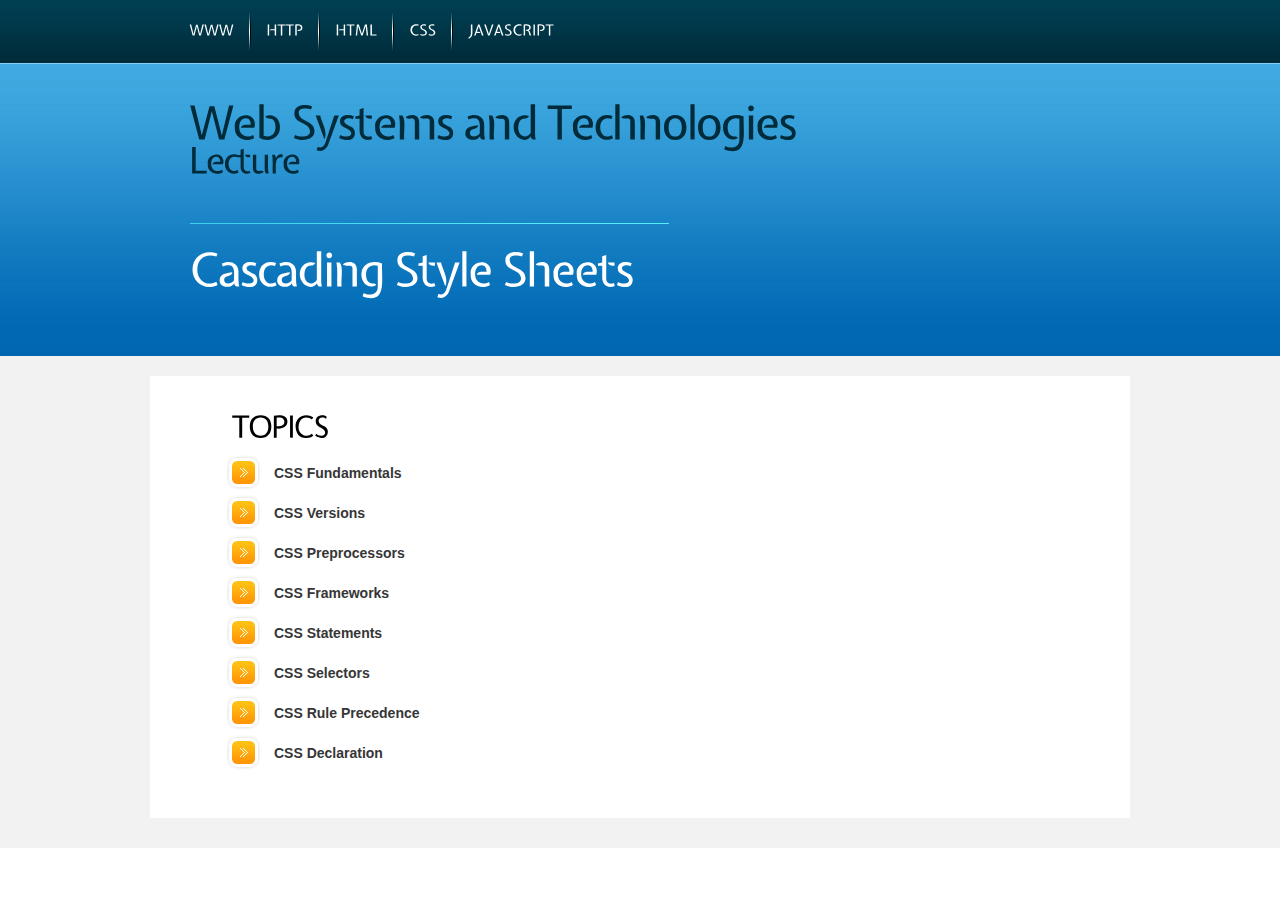
==== webtek/css.html @ 569a6a9a "accordion design" ====
<!DOCTYPE html>
<html lang="en">
<head>
    <title>WebTek</title>
    <meta charset="utf-8">
    <link rel="stylesheet" href="css/reset.css" type="text/css" media="all">
    <link rel="stylesheet" href="css/layout.css" type="text/css" media="all">
    <link rel="stylesheet" href="css/style.css" type="text/css" media="all">
    <link rel="stylesheet" href="css/accordion.css" type="text/css" media="all">
    <script type="text/javascript" src="js/jquery-1.5.2.js" ></script>
    <script type="text/javascript" src="js/cufon-yui.js"></script>
    <script type="text/javascript" src="js/cufon-replace.js"></script>
    <script type="text/javascript" src="js/Molengo_400.font.js"></script>
    <script type="text/javascript" src="js/Expletus_Sans_400.font.js"></script>
    <script src="https://ajax.googleapis.com/ajax/libs/jquery/3.1.1/jquery.min.js"></script> 
    <script type="text/javascript" href="js/accordion.js"></script>
    <!--[if lt IE 9]>
    <script type="text/javascript" src="js/html5.js"></script>
    <style type="text/css">.bg, .box2{behavior:url("js/PIE.htc");}</style>
<![endif]-->
</head>
<body id="page5">
  <div class="main">
    <!-- header -->
    <header>
      <div class="wrapper">
        <nav>
          <ul id="menu">
             <li><a href="index.html">WWW</a></li>
            <li><a href="http.html">HTTP</a></li>
            <li><a href="html.html">HTML</a></li>
            <li><a href="css.html">CSS</a></li>
            <li class="end"><a href="javascript.html">JavaScript</a></li>
          </ul>
        </nav>
      </div>

        <div id="slogan"> Web Systems and Technologies<span>Lecture</span> </div>
        <div id="slogan">
            <div id="title">
                Cascading Style Sheets
            </div>
        </div>
    </header>
  </div>
    <div class="body2">
        <div class="main">
            <section id="content">
                <div class="box1">
                  <div class="wrapper">
                    <article class="col1">
                    <div id="topic1">
                            <h2> What is CSS? </h2>
                              <p> Language used to specify presentation aspects (i.e., layout and formatting) of structurally marked up documents </p>
                              <p> Developed by Hakon Wium Lie (CHSS) and Bert Bos (SSP). </p>
                              <p> Governed by W3C </p>                        
                     
                      </div>
                      <div id="topic2">
                          <h2>CSS Versions</h2>
                          <ul>
                            <li>CSS 1 - December 17, 1996</li>
                            <li>CSS 2</li>
                            <li>CSS 2.1 - June 7, 2011</li>
                            <li>CSS 3</li>
                          </ul>
                      </div>
 
                      <div id="topic3">
                        <h2>CSS Preprocessors</h2>
                        <p>An extended CSS syntax that compiles into regular CSS.</p>
                        <ul>
                          <li>Sass (Syntactically Awesome Style Sheets)</li>
                          <li>Less</li>
                        </ul>
                      </div>
 
                       <div id="topic4">
                        <h2>CSS Frameworks</h2>
                        <p>Allows easier web design.</p>
                        <ul>
                          <li>Boostrap</li>
                          <li>960 Grid System</li>
                          <li>Materialize</li>
                          <li>Foundation</li>
                        </ul>
                      </div>
 
                       <div id="topic5">
                        <h2>CSS Statements</h2>
                        <h3>At Rules</h3>
                        <ul>
                          <li>@charset - character set</li>
                          <li>@document -  target a specific document for CSS</li>
                          <li>@font-face - web fonts</li>
                          <li>@keyframes - animations</li>
                          <li>@import - include other styles</li>
                          <li>@media - media queries</li>
                          <li>@namespace - targeting SVG</li>
                          <li>@page - printed page</li>
                          <li>@supports - set of nested statements</li>
                        </ul>
                      </div>
 
                       <div id="topic6">
                        <h2>CSS Selectors</h2>
                        <button class="accordion"><h3>Selectors</h3></button>
                        <div class="panel">
                        <p>Patterns used to target elements</p>
                        </div>
                        <button class="accordion"><h3>Selector Syntax</h3></button>
                        <div class="panel">
                          <p>Chain of one or more sequences of simple selectors separated by
                          combinators, with one pseudo-element possibly appended to the
                          last sequence</p>
                        </div>
                        <button class="accordion"><h3>Sequence of Simple Selectors</h3></button>
                        <div class="panel">
                        <ul>
                          <li>Chain of simple selectors not separated by combinators</li>
                          <li>Always starts with a type selector or a universal selector</li>
                          <li>Cannot contain other type selectors or universal selectors</li>
                        </ul>
                        </div>
                        <button class="accordion"><h3>Group of Selectors</h3></button>
                        <div class="panel">
                        <p>Comma - separated list of selectors representing the union of
                        all elements selected by each of the selectors in the list</p>
                        </div>
                        <button class="accordion"><h3>Simple Selectors</h3></button>
                        <div class="panel">
                          <h4>type selector</h4>
                          <h4>universal selector</h4>
                          <h4>attribute selector</h4>
                          <h4>class selector</h4>
                          <h4>ID selector</h4>
                          <h4 class="accordion">pseudo - class</h4>
                          <div class="panel">
                                <h4 class="accordion">dynamic pseudo class</h4>
                                <div class="panel">
                                    <h4 class="accordion">link pseudo - class</h4>
                                    <div class="panel">
                                    <ul>
                                      <li>:link</li>
                                      <li>:visited</li>
                                    </ul>
                                    </div>
                                    <h4 class="accordion">user action pseudo - classes</h4>
                                    <div class="panel">                                    <ul>
                                      <li>:hover</li>
                                      <li>:active</li>
                                      <li>:focus</li>
                                    </ul>
                                    </div>
                                </div>
                                <h4 class="accordion">target pseudo - class</h4>
                                <div class="panel">
                                <ul>
                                  <li>:target [css3]</li>
                                </ul>
                                </div>
                                <h4 class="accordion">language pseudo - class</h4>
                                <div class="panel">
                                <ul>
                                  <li>:lang()</li>
                                </ul>
                                </div>
                                <h4 class="accordion">UI element states pseudo - classes</h4>
                                <div class="panel">
                                <ul>
                                  <li>:enabled [css3]</li>
                                  <li>:disabled [css3]</li>
                                  <li>:checked [css3]</li>
                                  <li>:indeterminate(css3)</li>
                                </ul>
                                </div>
                                <h4 class="accordion">structural pseudo - classes</h4>
                                <div class="panel">
                                <ul>
                                  <li>:root [css3]</li>
                                  <li>:first-child</li>
                                  <li>last-child [css3]</li>
                                  <li>:only-child [css3]</li>
                                  <li>:nth-child() [css3]</li>
                                  <li>:nth-last-child() [css3]</li>
                                  <li>:first-of-type [css3]</li>
                                  <li>:last-of-type [css3]</li>
                                  <li>:only-of-type [css3]</li>
                                  <li>:nth-of-type() [css3]</li>
                                  <li>:nth-last-of-type() [css3]</li>
                                  <li>:empty [css3]</li>
                                </ul>
                                </div>
                                <h4 class="accordion">negation pseudo-class</h4>
                                <div class="panel">
                                <ul>
                                  <li>:not() [css3]</li>
                                </ul>
                                </div>
                                </div>
                            <h4 class="accordion">combinators</h4>
                            <div class="panel">
                            <ul>
                              <li>descendant combinators (whitespace, i.e., space, tab, line feed
                                carriage return, form feed)</li>
                              <li>child combinator(>)</li>
                                <h4 class="accordion">sibling combinators</h4>
                                <div class="panel">
                                <ul>
                                  <li>adjacent sibling combinator (+)</li>
                                  <li>general sibling combinator (~) [css3]</li>
                                </ul>
                                </div>
                                <h4 class="accordion">pseudo - elements</h4>
                                <div class="panel">
                                <ul>
                                  <li>::first-letter [css3], :first-letter</li>
                                  <li>::first-line [css3], :first-line</li>
                                  <li>::before [css3], :before</li>
                                  <li>::after [css3], :after</li>
                                </ul>
                                </div>
                                </div>
                          </div>
                      </div>

 
                      <div id="topic7">
                        <h2>CSS Rule Precedence</h2>
                        <h3>By origin and importance</h3>
                            <ul>
                              <li>user agent important declarations</li>
                              <li>user important declarations</li>
                              <li>author important declarations</li>
                              <li>author normal declarations</li>
                              <li>user normal declarations</li>
                              <li>user agent normal declarations</li>
                            </ul>
                        <h3>By specifity</h3>
                            <ul>
                              <li>inline style</li>
                              <li>number of ID selectors</li>
                              <li>number of class selectors, attribute selectors, and pseudo - elements</li>
                              <li>number of type selectors and pseudo - elements</li>
                            </ul>
                        <h3>By order</h3>
                      </div>
                      <div id="topic8">
                      <h2> CSS Declaration</h2>
                      <p> Surrounded by curly braces and consist of property name and a value separated by a colon, declaration blocks are separated by semicolons.</p>
                      <h3> Declaration Block </h3>
                      <h4> Properties </h4>
                      <ul>
                        <li>Margins, borders, padding</li>
                        <li>Colors and background</li>
                        <li>Fonts</li>
                        <li>Text formatting</li>
                        <li>Lists and tables</li>
                        <li>Positioning and dimensions</li>
                        <li>Miscellaneous</li>
                      </ul>
                      <h4> Values </h4>
                      <ul>
                        <li>Keywords</li>
                        <li>Numbers</li>
                        <li>Length</li>
                        <li>Percentages</li>
                        <li>Colors</li>
                        <li>Strings</li>
                        <li>URLs and URIs</li>
                        <li>Counters</li>
                        <li>Initial values, inherited values, important rules</li>
                        <li>Specified, computed, used, and actual values</li>
                        <li>Angles, time, frequencies, resolution</li>
                      </ul>
                      </div>
                    </article>
                    <article class="col2 pad_left2">
                      <div class="pad_left1">
                        <h2>Topics</h2>
                      </div>
                      <ul class="list1">
                          <li><a href="#" class="content1">CSS Fundamentals</a></li>
                          <li><a href="#" class="content2">CSS Versions</a></li>
                          <li><a href="#" class="content3">CSS Preprocessors</a></li>
                          <li><a href="#" class="content4">CSS Frameworks</a></li>
                          <li><a href="#" class="content5">CSS Statements</a></li>
                          <li><a href="#" class="content6">CSS Selectors</a></li>
                          <li><a href="#" class="content7">CSS Rule Precedence</a></li>
                          <li><a href="#" class="content8">CSS Declaration</a></li>
                      </ul>
                    </article>
                  </div>
                </div>
            </section>
        </div>
    </div>
<script src="js/test.js"></script>
<script src="js/accordion.js"></script>
</body>
</html>
---- webtek/css/layout.css ----
.col1, .col2, .col3, .cols {
	float:left
}
.cols {
	width:290px
}
.col1 {
	width:600px
}
.col2 {
	width:270px
}
.col_1 {
	width:232px;
	float:left;
	line-height:30px;
	font-size:14px
}
.col_2 {
	width:107px;
	float:left
}
.col_3 {
	width:179px;
	float:left
}
.col_4 {
	width:263px;
	float:left
}
.col_address {
	width:75px;
	float:left
}
/* index.html */
#page1 {
	background:url(../images/bg_top1.jpg) top repeat-x #fff
}
#page1 header {
	height:641px
}
#page1 .body1 {
	background:url(../images/bg_top_img1.jpg) top center no-repeat
}
#page1 #slogan {
	background:url(../images/line_top1.gif) 0 0 no-repeat
}
/* index-1.html */
#page2 .cols {
	width:243px
}
/* index-2.html */
/* index-3.html */
/* index-4.html */
#page5 .cols {
	width:243px
}
/* index-5.html */
/* index-6.html */
---- webtek/css/style.css ----
/* Getting the new tags to behave */
article, aside, audio, canvas, command, datalist, details, embed, figcaption, figure, footer, header, hgroup, keygen, meter, nav, output, progress, section, source, video {
	display:block
}
mark, rp, rt, ruby, summary, time {
	display:inline
}
/* Left & Right alignment */
.left {
	float:left
}
.right {
	float:right
}
.wrapper {
	width:100%;
	overflow:hidden
}
/* Global properties */
body {
	background:url(../images/bg_top2.jpg) top repeat-x #fff;
	border:0;
	font:14px Tahoma, Geneva, sans-serif;
	color:#4c4c4c;
	line-height:20px;
	padding-bottom:20px;
	min-width:980px
}
.ic, .ic a {
	border:0;
	float:right;
	background:#fff;
	color:#f00;
	width:50%;
	line-height:10px;
	font-size:10px;
	margin:-220% 0 0 0;
	overflow:hidden;
	padding:0
}
.css3 {
	border-radius:8px;
	-moz-border-radius:8px;
	-webkit-border-radius:8px;
	box-shadow:0 0 4px rgba(0, 0, 0, .4);
	-moz-box-shadow:0 0 4px rgba(0, 0, 0, .4);
	-webkit-box-shadow:0 0 4px rgba(0, 0, 0, .4);
	position:relative
}
/* Global Structure */
.main {
	margin:0 auto;
	width:980px
}
.body1 {
	background:url(../images/bg_top_img2.jpg) top center no-repeat
}
.body2 {
	background:#f2f2f2
}
/* main layout */
a {
	color:#000;
	text-decoration:underline;
	outline:none
}

#topic1, #topic2, #topic3, #topic4, #topic5, #topic6, #topic7, #topic8{display: none;}

a:hover {
	text-decoration:none
}
h1 {
	padding:47px 0 0 39px
}
h2 {
	font-size:32px;
	color:#000;
	text-transform:uppercase;
	line-height:1.2em;
	padding:31px 0 20px 0;
	letter-spacing:-1px
}
h2 span {
	display:block;
	margin-top:-12px
}
h3 {
	font-size:27px;
	color:#000;
	line-height:1.2em;
	padding:14px 0 13px 0;
	letter-spacing:-2px
}
p {
	padding-bottom:20px
}
/* header */
header {
	height:376px;
	width:100%;
	overflow:hidden
}
#logo {
	display:block;
	background:url(../images/logo.png) no-repeat;
	width:273px;
	height:84px;
	text-indent:-9999px
}
#menu {
	float:left;
	padding:11px 0 0 39px
}
#menu li {
	float:left;
	padding-right:17px;
	background:url(../images/menu_line.jpg) right 0 no-repeat;
	margin-right:15px
}
#menu .end {
	background:none
}
#menu li a {
	display:block;
	font-size:15px;
	color:#fff;
	line-height:36px;
	text-transform:uppercase;
	text-decoration:none;
	height:40px
}
#menu li a:hover, #menu #menu_active a {
	color:#44fbfe
}
#icon {
	float:right;
	padding:16px 40px 0 0
}
#icon li {
	float:left;
	padding-left:15px
}
#icons {
	float:right;
	padding:20px 39px 0 0
}
#icons li {
	float:left;
	padding-left:11px
}
#slogan {
	/*background:url(../images/top_line2.gif) 0 0 no-repeat;*/
	font-size:46px;
	color:#002b3a;
	/*#002b3a*/
	line-height:1.2em;
	margin:25px 0 0 39px;
	padding-top:18px;
	letter-spacing:-2px
}
#slogan span {
	display:block;
	font-size:36px;
	line-height:1.2em;
	margin-top:-12px
}
#title{
	background:url(../images/top_line2.gif) 0 0 no-repeat;
	font-size:46px;
	color:white;
	line-height:1.2em;
	padding-top:18px;
	letter-spacing:-2px

}
.banners {
	padding:26px 0 0 35px
}
.banners li {
	padding-bottom:2px
}
/* content */
#content {
	width:100%;
	overflow:hidden;
	padding-bottom:30px
}
.pad1 {
	padding:0 34px
}
.pad_left1 {
	padding-left:5px
}
.pad_left2 {
	padding-left:42px
}
.pad_top1 {
	padding-top:33px
}
.pad_top2 {
	padding-top:7px
}
.pad_bot1 {
	padding-bottom:10px
}
.pad_bot2 {
	padding-bottom:18px
}
.marg_right1 {
	margin-right:21px
}
.marg_top1 {
	margin-top:-10px
}
.marg_left1 {
	margin-left:-5px
}
.font1 {
	text-align:center;
	display:block;
	font-size:23px;
	line-height:1.2em;
	padding:7px 0 36px 0;
	color:#000;
	letter-spacing:-1px
}
.font2 {
	font-size:22px;
	line-height:1.2em;
	color:#0055a2;
	padding:0 0 20px 0;
	letter-spacing:-1px;
	margin-top:-3px
}
.font2 span {
	display:block;
	margin-top:-6px
}
.font2 a {
	color:#0055a2;
	text-decoration:none
}
.font2 a:hover {
	color:#000
}
.box1 {
	padding:0 34px;
	background:#fff;
	padding-bottom:45px
}
.box2 {
	background:#f2f2f2;
	padding:17px 30px 20px;
	border-radius:6px;
	-moz-border-radius:6px;
	-webkit-border-radius:6px;
	position:relative;
	margin-right:5px;
	margin-bottom:25px
}
.button {
	display:inline-block;
	color:#fff;
	background:url(../images/button1_bg.gif) 0 0 repeat-x;
	line-height:40px;
	text-decoration:none;
	cursor:pointer
}
.button span {
	display:block;
	background:url(../images/button1_left.gif) 0 0 no-repeat
}
.button span span {
	background:url(../images/button1_right.gif) top right no-repeat;
	padding:0 25px;
	height:42px
}
.button:hover {
	background-position:bottom
}
.button:hover span {
	background-position:bottom left
}
.button:hover span span {
	background-position:bottom right
}
.list1 {
	margin-top:-12px
}
.list1 li {
	line-height:40px
}
.list1 li a {
	display:inline-block;
	background:url(../images/marker_1.gif) 0 2px no-repeat;
	padding-left:48px;
	color:#363636;
	font-weight:bold;
	text-decoration:none
}
.list1 li a:hover {
	background-position:0 -38px;
	color:#0055a2
}
.list2 {
	margin-top:-1px
}
.list2 li {
	font:14px Tahoma, Geneva, sans-serif;
	line-height:30px
}
.list2 li a {
	color:#4c4c4c;
	text-decoration:none;
	padding-left:10px;
	background:url(../images/marker_3.gif) 0 6px no-repeat
}
.list2 li a:hover {
	color:#0055a2;
	background-position:0 -17px
}
.list3 {
}
.list3 li {
	line-height:30px
}
.list3 li a {
	color:#0055a2;
	background:url(../images/marker_3.gif) 0 -17px no-repeat;
	padding-left:10px
}
.list3 li a:hover {
	color:#000;
	background-position:0 6px
}
.date {
	float:left;
	width:72px;
	height:50px;
	background:url(../images/date.gif) 0 0 no-repeat;
	margin-right:14px;
	font-size:34px;
	line-height:1.2em;
	padding-top:22px;
	text-align:center
}
.link1 {
	text-decoration:none
}
.link1:hover {
	color:#0055a2
}
.quot {
	padding-left:42px;
	background:url(../images/quot.gif) 0 4px no-repeat;
	overflow:hidden
}
.quot span {
	display:block
}
.color1 {
	color:#0056a3
}
.color2 {
	color:#8f8f8f
}
/* footer */
footer {
	font:12px Arial, Helvetica, sans-serif;
	width:100%;
	overflow:hidden;
	padding-bottom:52px;
	line-height:20px
}
footer a {
	color:#0055a2
}
footer a:hover {
}
.call {
	float:left;
	width:602px;
	padding:5px 0 0 0
}
.call1 {
	font-size:32px;
	color:#000;
	line-height:1.2em;
	display:inline-block;
	letter-spacing:-1px
}
.call2 {
	font-size:31px;
	color:#0055a2;
	line-height:1.2em;
	display:inline-block;
	letter-spacing:-1px
}
#newsletter {
	min-height:147px
}
#newsletter .bg {
	background:#fff;
	border:1px solid #e4e4e4;
	float:left;
	border-radius:6px;
	-moz-border-radius:6px;
	-webkit-border-radius:6px;
	position:relative
}
#newsletter .wrapper {
	min-height:34px
}
#newsletter input {
	font:14px Tahoma, Geneva, sans-serif;
	background:none;
	color:#4c4c4c;
	width:246px;
	padding:5px;
	line-height:18px;
	height:18px
}
#newsletter .button {
	float:right;
	background-image:url(../images/button2_bg.gif);
	font:14px Tahoma, Geneva, sans-serif;
	line-height:40px
}
#newsletter .button span {
	background-image:url(../images/button2_left.gif)
}
#newsletter .button span span {
	background-image:url(../images/button2_right.gif)
}
#newsletter .button strong {
	padding-right:14px;
	background:url(../images/marker_2.gif) right 17px no-repeat;
	font-weight:normal;
	display:block
}
/* forms */
#ContactForm {
	margin-top:-7px
}
#ContactForm strong {
	width:72px;
	float:left;
	line-height:30px
}
#ContactForm .bg {
	float:left;
	background:#fff;
	border:1px solid #e5e5e5;
	border-radius:6px;
	-moz-border-radius:6px;
	-webkit-border-radius:6px;
	position:relative
}
#ContactForm .wrapper {
	min-height:40px
}
#ContactForm .textarea_box {
	min-height:370px
}
#ContactForm {
}
#ContactForm .button span span {
	padding:0;
	width:116px;
	text-align:center
}
#ContactForm .button {
	margin-left:8px;
	float:right;
	margin-top:15px
}
#ContactForm .input {
	width:505px;
	height:18px;
	background:none;
	padding:5px;
	color:#4c4c4c;
	font:14px Tahoma, Geneva, sans-serif
}
#ContactForm textarea {
	overflow:auto;
	width:505px;
	height:349px;
	background:none;
	padding:5px;
	color:#4c4c4c;
	font:14px Tahoma, Geneva, sans-serif;
	margin:0
}
table {
    font-family: arial, sans-serif;
    border-collapse: collapse;
    width: 100%;
}

td, th {
    border: 1px solid #dddddd;
    text-align: left;
    padding: 8px;
}

tr:nth-child(even) {
    background-color: #dddddd;
}

dt {
	font-weight: bold;
}
---- webtek/css/accordion.css ----
button.accordion {
    background-color: #eee;
    color: #444;
    cursor: pointer;
    padding: 18px;
    width: 100%;
    border: none;
    text-align: left;
    outline: none;
    font-size: 15px;
    transition: 0.4s;
}

button.accordion.active, button.accordion:hover {
    background-color: #ddd; 
}

div.panel {
    padding: 0 18px;
    display: none;
    background-color: white;
}
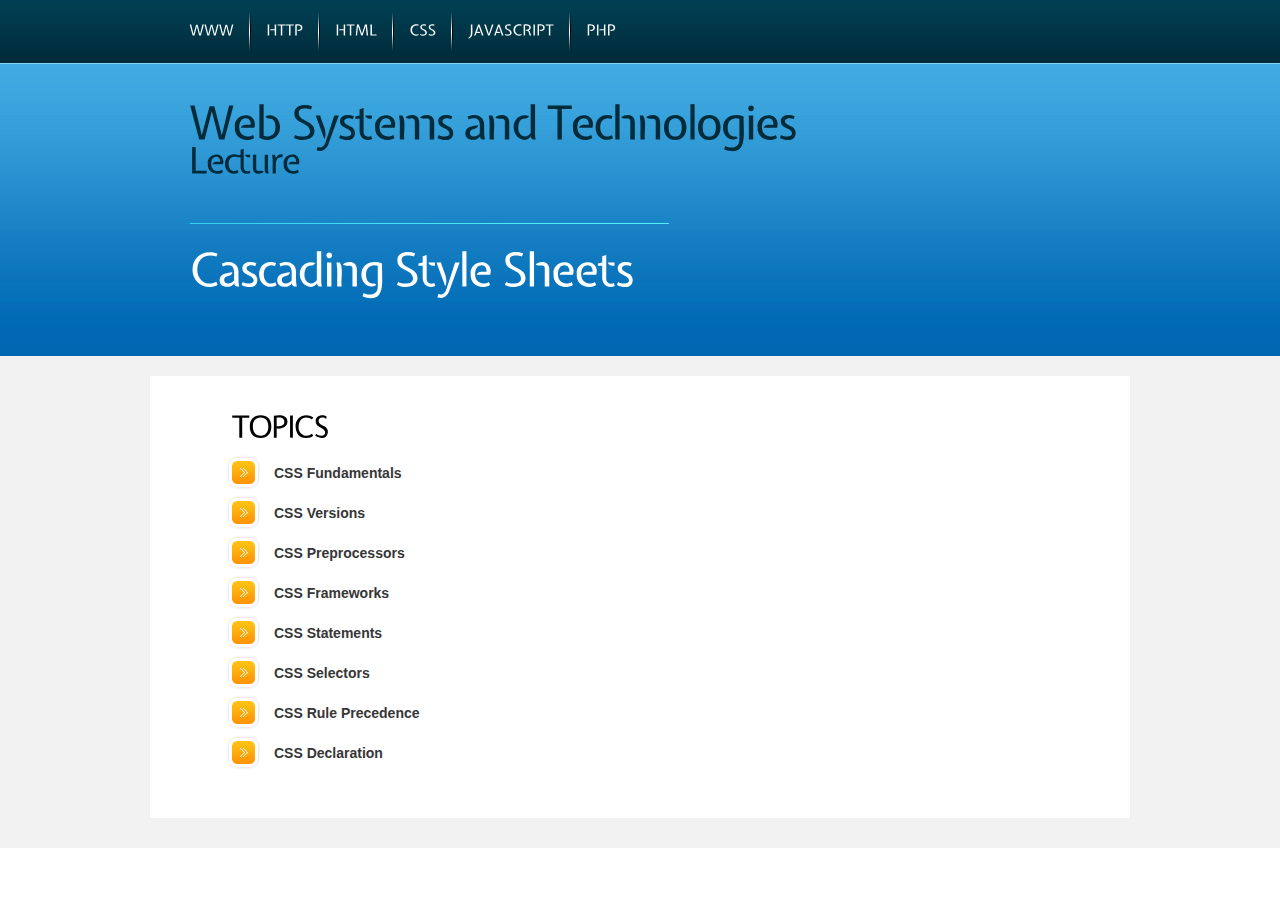
==== commit f7fbb573: "Fixed the css preprocessors and frameworks" ====
--- a/webtek/css.html
+++ b/webtek/css.html
@@ -30,7 +30,8 @@
             <li><a href="http.html">HTTP</a></li>
             <li><a href="html.html">HTML</a></li>
             <li><a href="css.html">CSS</a></li>
-            <li class="end"><a href="javascript.html">JavaScript</a></li>
+            <li><a href="javascript.html">JavaScript</a></li>
+            <li class="end"><a href="php.html">PHP </a></li>
           </ul>
         </nav>
       </div>
@@ -50,44 +51,75 @@
                   <div class="wrapper">
                     <article class="col1">
                     <div id="topic1">
-                            <h2> What is CSS? </h2>
+                            <button class="accordion"><h2> What is CSS? </h2></button>
+                            <div class="panel">
                               <p> Language used to specify presentation aspects (i.e., layout and formatting) of structurally marked up documents </p>
                               <p> Developed by Hakon Wium Lie (CHSS) and Bert Bos (SSP). </p>
                               <p> Governed by W3C </p>                        
-                     
+                            </div>
                       </div>
                       <div id="topic2">
-                          <h2>CSS Versions</h2>
+                          <button class="accordion"><h2>CSS Versions</h2></button>
+                          <div class="panel">
                           <ul>
                             <li>CSS 1 - December 17, 1996</li>
                             <li>CSS 2</li>
                             <li>CSS 2.1 - June 7, 2011</li>
                             <li>CSS 3</li>
                           </ul>
+                          </div>
                       </div>
  
                       <div id="topic3">
                         <h2>CSS Preprocessors</h2>
-                        <p>An extended CSS syntax that compiles into regular CSS.</p>
-                        <ul>
-                          <li>Sass (Syntactically Awesome Style Sheets)</li>
-                          <li>Less</li>
-                        </ul>
+
+                        <button class="accordion"><h5>Sass</h5></button>
+
+                        <div class="panel">
+                          <p>Syntactically Awesome Style Sheets</p>
+                          <p>Sass is a scripting language that is interpreted into Cascading Style Sheets (CSS). SassScript is the scripting language itself.</p>
+                        </div>
+
+                         <button class="accordion"><h5>Less</h5></button>
+
+                        <div class="panel">
+                          <p>Less is a CSS pre-processor, it extends the CSS language, adding features that allow variables, mixins, functions and many other techniques that allow you to make CSS that is more maintainable, themeable and extendable.</p>
+                        </div>
                       </div>
  
                        <div id="topic4">
-                        <h2>CSS Frameworks</h2>
-                        <p>Allows easier web design.</p>
-                        <ul>
-                          <li>Boostrap</li>
-                          <li>960 Grid System</li>
-                          <li>Materialize</li>
-                          <li>Foundation</li>
-                        </ul>
+                        <h3>CSS Frameworks</h3>
+
+                        <button class="accordion"><h5>Bootstrap</h5></button>
+
+                        <div class="panel">
+                            <p>Bootstrap is the most popular HTML, CSS, and JS framework for developing responsive, mobile first projects on the web.</p>
+                        </div>
+
+                        <button class="accordion"><h5>960 Grid System</h5></button>
+
+                        <div class="panel">
+                            <p>The 960 Grid System is an effort to streamline web development workflow by providing commonly used dimensions, based on a width of 960 pixels. </p>
+                        </div>
+
+                        <button class="accordion"><h5>Materialize</h5></button>
+
+                        <div class="panel">
+                            <p>A modern responsive front-end framework based on Material Design.</p>
+                            <p>Created and designed by Google</p>
+                        </div>
+
+                        <button class="accordion"><h5>Foundation</h5></button>
+
+                        <div class="panel">
+                            <p>Foundation is a family of responsive front-end frameworks that make it easy to design beautiful responsive websites, apps and emails that look amazing on any device.</p>
+                            <p>Foundation is semantic, readable, flexible, and completely customizable.</p>
+                        </div>
                       </div>
  
                        <div id="topic5">
-                        <h2>CSS Statements</h2>
+                        <button class="accordion"><h2>CSS Statements</h2></button>
+                        <div class="panel">
                         <h3>At Rules</h3>
                         <ul>
                           <li>@charset - character set</li>
@@ -100,6 +132,7 @@
                           <li>@page - printed page</li>
                           <li>@supports - set of nested statements</li>
                         </ul>
+                        </div>
                       </div>
  
                        <div id="topic6">
@@ -227,7 +260,8 @@
  
                       <div id="topic7">
                         <h2>CSS Rule Precedence</h2>
-                        <h3>By origin and importance</h3>
+                        <button class="accordion"><h3>By origin and importance</h3></button>
+                        <div class="panel">
                             <ul>
                               <li>user agent important declarations</li>
                               <li>user important declarations</li>
@@ -236,20 +270,26 @@
                               <li>user normal declarations</li>
                               <li>user agent normal declarations</li>
                             </ul>
-                        <h3>By specifity</h3>
+                        </div>
+                        <button class="accordion"><h3>By specifity</h3></button>
+                        <div class="panel">
                             <ul>
                               <li>inline style</li>
                               <li>number of ID selectors</li>
                               <li>number of class selectors, attribute selectors, and pseudo - elements</li>
                               <li>number of type selectors and pseudo - elements</li>
                             </ul>
-                        <h3>By order</h3>
+                        </div>
+                        <button class="accordion"><h3>By order</h3></button>
                       </div>
                       <div id="topic8">
-                      <h2> CSS Declaration</h2>
+                      <button class="accordion"><h2> CSS Declaration</h2></button>
+                      <div class="panel">
                       <p> Surrounded by curly braces and consist of property name and a value separated by a colon, declaration blocks are separated by semicolons.</p>
-                      <h3> Declaration Block </h3>
-                      <h4> Properties </h4>
+                      <button class="accordion"><h3> Declaration Block </h3></button>
+                      <div class="panel">
+                      <button class="accordion"><h4> Properties </h4></button>              
+                      <div class="panel">
                       <ul>
                         <li>Margins, borders, padding</li>
                         <li>Colors and background</li>
@@ -259,7 +299,9 @@
                         <li>Positioning and dimensions</li>
                         <li>Miscellaneous</li>
                       </ul>
-                      <h4> Values </h4>
+                      </div>
+                      <button class="accordion"><h4> Values </h4></button>
+                      <div class="panel">
                       <ul>
                         <li>Keywords</li>
                         <li>Numbers</li>
@@ -273,6 +315,9 @@
                         <li>Specified, computed, used, and actual values</li>
                         <li>Angles, time, frequencies, resolution</li>
                       </ul>
+                      </div>
+                      </div>
+                      </div>
                       </div>
                     </article>
                     <article class="col2 pad_left2">
--- a/webtek/css/accordion.css
+++ b/webtek/css/accordion.css
@@ -2,12 +2,12 @@
     background-color: #eee;
     color: #444;
     cursor: pointer;
-    padding: 18px;
+    padding: 9px;
     width: 100%;
     border: none;
     text-align: left;
     outline: none;
-    font-size: 15px;
+    font-size: 14px;
     transition: 0.4s;
 }
 
@@ -19,4 +19,4 @@
     padding: 0 18px;
     display: none;
     background-color: white;
-}+}
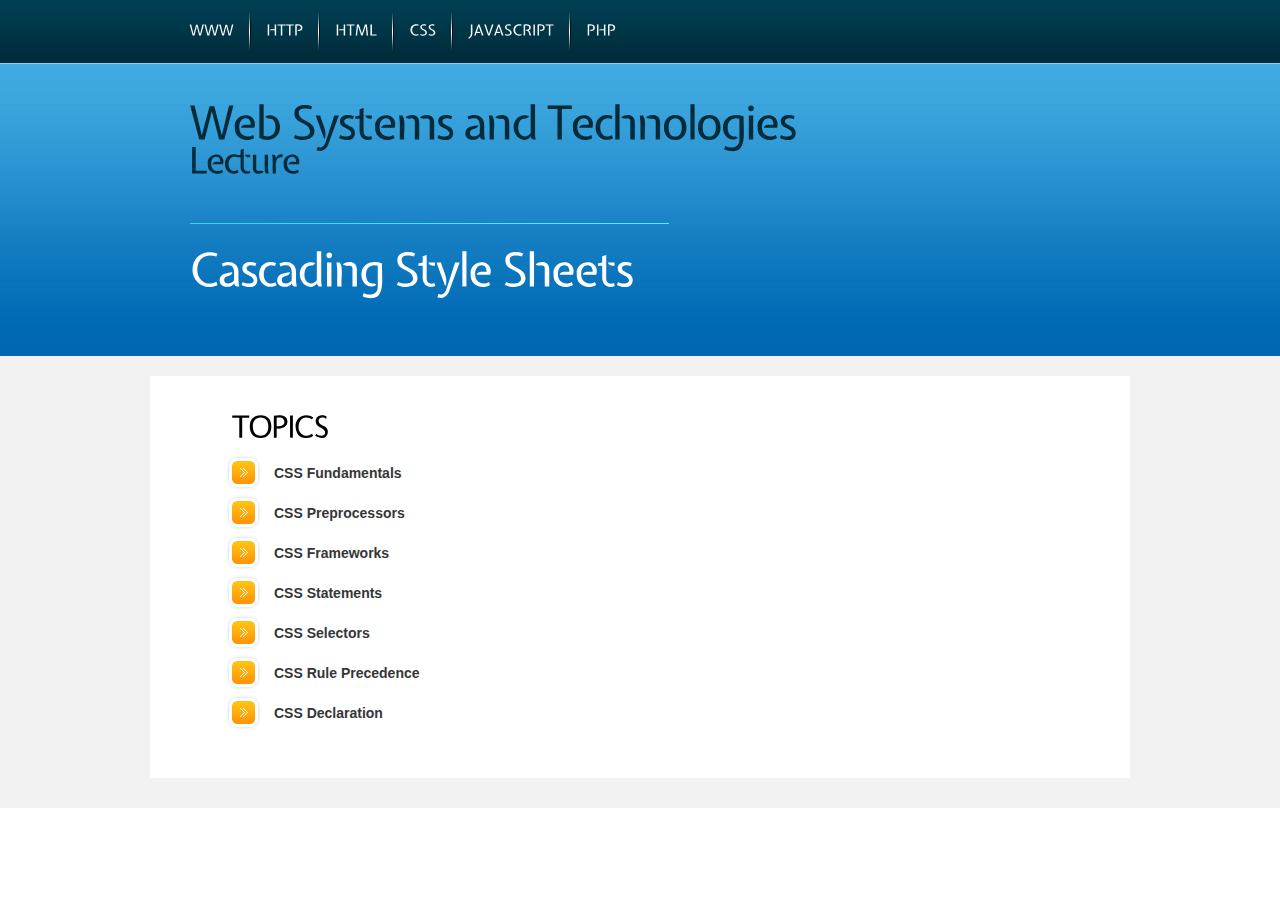
==== commit b954523a: "Edited CSS.html design" ====
--- a/webtek/css.html
+++ b/webtek/css.html
@@ -51,15 +51,14 @@
                   <div class="wrapper">
                     <article class="col1">
                     <div id="topic1">
-                            <button class="accordion"><h2> What is CSS? </h2></button>
+                    <h2> CSS Fundamentals </h2>
+                            <button class="accordion"><h6> What is CSS? </h6></button>
                             <div class="panel">
                               <p> Language used to specify presentation aspects (i.e., layout and formatting) of structurally marked up documents </p>
                               <p> Developed by Hakon Wium Lie (CHSS) and Bert Bos (SSP). </p>
                               <p> Governed by W3C </p>                        
                             </div>
-                      </div>
-                      <div id="topic2">
-                          <button class="accordion"><h2>CSS Versions</h2></button>
+                            <button class="accordion"><h6>CSS Versions</h6></button>
                           <div class="panel">
                           <ul>
                             <li>CSS 1 - December 17, 1996</li>
@@ -69,55 +68,44 @@
                           </ul>
                           </div>
                       </div>
- 
-                      <div id="topic3">
-                        <h2>CSS Preprocessors</h2>
-
-                        <button class="accordion"><h5>Sass</h5></button>
-
-                        <div class="panel">
-                          <p>Syntactically Awesome Style Sheets</p>
-                          <p>Sass is a scripting language that is interpreted into Cascading Style Sheets (CSS). SassScript is the scripting language itself.</p>
-                        </div>
-
-                         <button class="accordion"><h5>Less</h5></button>
-
-                        <div class="panel">
-                          <p>Less is a CSS pre-processor, it extends the CSS language, adding features that allow variables, mixins, functions and many other techniques that allow you to make CSS that is more maintainable, themeable and extendable.</p>
+                     
+ 
+                      <div id="topic2">
+                      <h2>CSS Preprocessors</h2>
+                        
+                          <button class="accordion"><h6>SASS</h6></button>
+                        <div class="panel">
+                        
+                        
+                        </div>
+                        <button class="accordion"><h6>LESS</h6></button>
+                        <div class="panel">
+                        
+                        
+                        </div>
+                      </div>
+ 
+                       <div id="topic3">
+                       <h2>CSS Frameworks</h2>
+                        <button class="accordion"><h6>Boostrap</h6></button>
+                        <div class="panel">
+                        
+                        </div>
+                         <button class="accordion"><h6>960 Grid System</h6></button>
+                        <div class="panel">
+                        
+                        </div>
+                         <button class="accordion"><h6>Materialize</h6></button>
+                        <div class="panel">
+                        
+                        </div>
+                         <button class="accordion"><h6>Foundation</h6></button>
+                        <div class="panel">
+                        
                         </div>
                       </div>
  
                        <div id="topic4">
-                        <h3>CSS Frameworks</h3>
-
-                        <button class="accordion"><h5>Bootstrap</h5></button>
-
-                        <div class="panel">
-                            <p>Bootstrap is the most popular HTML, CSS, and JS framework for developing responsive, mobile first projects on the web.</p>
-                        </div>
-
-                        <button class="accordion"><h5>960 Grid System</h5></button>
-
-                        <div class="panel">
-                            <p>The 960 Grid System is an effort to streamline web development workflow by providing commonly used dimensions, based on a width of 960 pixels. </p>
-                        </div>
-
-                        <button class="accordion"><h5>Materialize</h5></button>
-
-                        <div class="panel">
-                            <p>A modern responsive front-end framework based on Material Design.</p>
-                            <p>Created and designed by Google</p>
-                        </div>
-
-                        <button class="accordion"><h5>Foundation</h5></button>
-
-                        <div class="panel">
-                            <p>Foundation is a family of responsive front-end frameworks that make it easy to design beautiful responsive websites, apps and emails that look amazing on any device.</p>
-                            <p>Foundation is semantic, readable, flexible, and completely customizable.</p>
-                        </div>
-                      </div>
- 
-                       <div id="topic5">
                         <button class="accordion"><h2>CSS Statements</h2></button>
                         <div class="panel">
                         <h3>At Rules</h3>
@@ -135,7 +123,7 @@
                         </div>
                       </div>
  
-                       <div id="topic6">
+                       <div id="topic5">
                         <h2>CSS Selectors</h2>
                         <button class="accordion"><h3>Selectors</h3></button>
                         <div class="panel">
@@ -258,7 +246,7 @@
                       </div>
 
  
-                      <div id="topic7">
+                      <div id="topic6">
                         <h2>CSS Rule Precedence</h2>
                         <button class="accordion"><h3>By origin and importance</h3></button>
                         <div class="panel">
@@ -282,7 +270,7 @@
                         </div>
                         <button class="accordion"><h3>By order</h3></button>
                       </div>
-                      <div id="topic8">
+                      <div id="topic7">
                       <button class="accordion"><h2> CSS Declaration</h2></button>
                       <div class="panel">
                       <p> Surrounded by curly braces and consist of property name and a value separated by a colon, declaration blocks are separated by semicolons.</p>
@@ -326,12 +314,11 @@
                       </div>
                       <ul class="list1">
                           <li><a href="#" class="content1">CSS Fundamentals</a></li>
-                          <li><a href="#" class="content2">CSS Versions</a></li>
-                          <li><a href="#" class="content3">CSS Preprocessors</a></li>
-                          <li><a href="#" class="content4">CSS Frameworks</a></li>
-                          <li><a href="#" class="content5">CSS Statements</a></li>
-                          <li><a href="#" class="content6">CSS Selectors</a></li>
-                          <li><a href="#" class="content7">CSS Rule Precedence</a></li>
+                          <li><a href="#" class="content2">CSS Preprocessors</a></li>
+                          <li><a href="#" class="content3">CSS Frameworks</a></li>
+                          <li><a href="#" class="content4">CSS Statements</a></li>
+                          <li><a href="#" class="content5">CSS Selectors</a></li>
+                          <li><a href="#" class="content6">CSS Rule Precedence</a></li>
                           <li><a href="#" class="content8">CSS Declaration</a></li>
                       </ul>
                     </article>
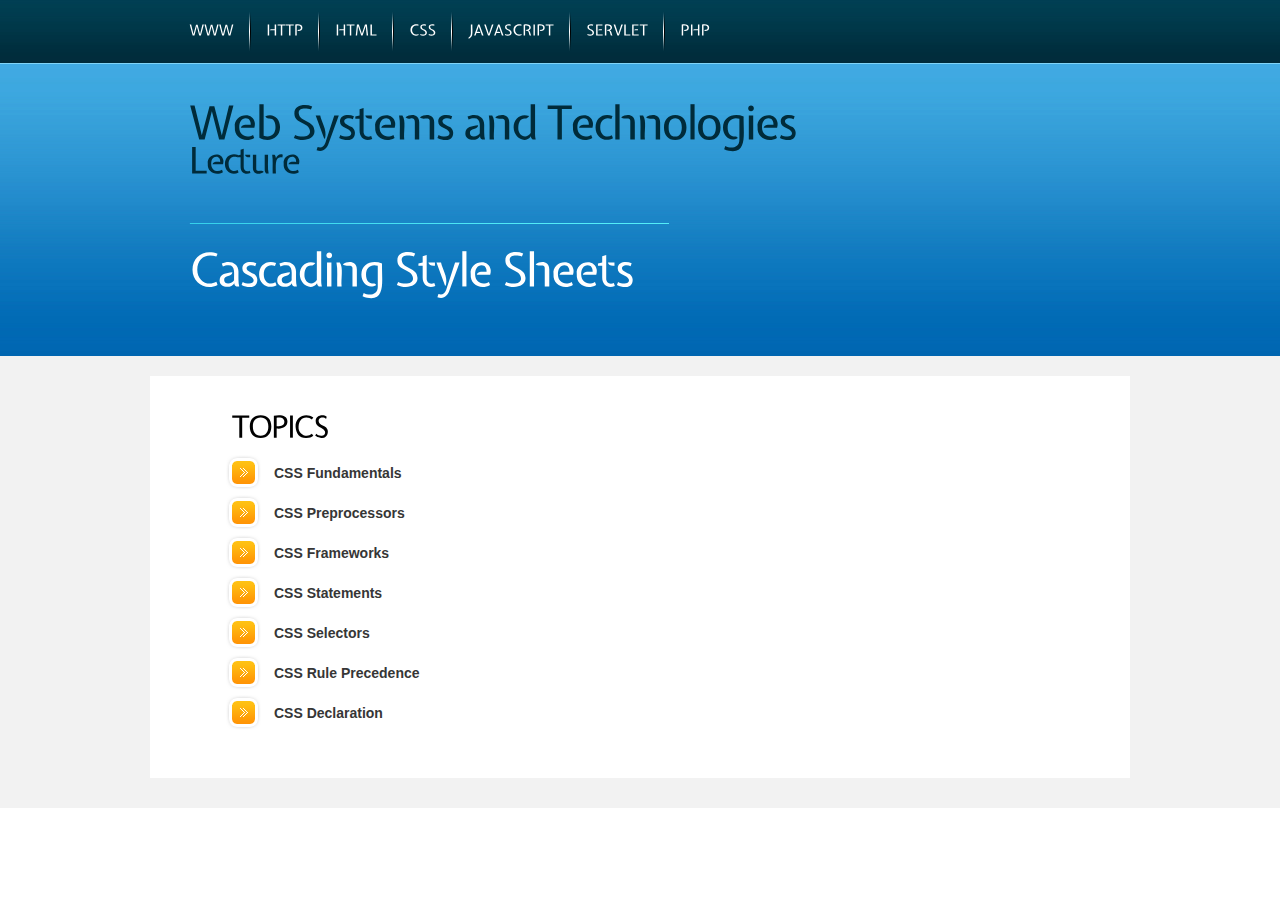
==== commit ccc88ddf: "Update css.html" ====
--- a/webtek/css.html
+++ b/webtek/css.html
@@ -31,6 +31,7 @@
             <li><a href="html.html">HTML</a></li>
             <li><a href="css.html">CSS</a></li>
             <li><a href="javascript.html">JavaScript</a></li>
+            <li><a href="servlet.html">Servlet</a></li>
             <li class="end"><a href="php.html">PHP </a></li>
           </ul>
         </nav>
@@ -68,8 +69,7 @@
                           </ul>
                           </div>
                       </div>
-                     
- 
+
                       <div id="topic2">
                       <h2>CSS Preprocessors</h2>
                         
@@ -101,7 +101,51 @@
                         </div>
                          <button class="accordion"><h6>Foundation</h6></button>
                         <div class="panel">
-                        
+
+                      <div id="topic3">
+                        <h2>CSS Preprocessors</h2>
+
+                        <button class="accordion"><h5>Sass</h5></button>
+
+                        <div class="panel">
+                          <p>Syntactically Awesome Style Sheets</p>
+                          <p>Sass is a scripting language that is interpreted into Cascading Style Sheets (CSS). SassScript is the scripting language itself.</p>
+                        </div>
+
+                         <button class="accordion"><h5>Less</h5></button>
+
+                        <div class="panel">
+                          <p>Less is a CSS pre-processor, it extends the CSS language, adding features that allow variables, mixins, functions and many other techniques that allow you to make CSS that is more maintainable, themeable and extendable.</p>
+                        </div>
+                      </div>
+ 
+                       <div id="topic4">
+                        <h3>CSS Frameworks</h3>
+
+                        <button class="accordion"><h5>Bootstrap</h5></button>
+
+                        <div class="panel">
+                            <p>Bootstrap is the most popular HTML, CSS, and JS framework for developing responsive, mobile first projects on the web.</p>
+                        </div>
+
+                        <button class="accordion"><h5>960 Grid System</h5></button>
+
+                        <div class="panel">
+                            <p>The 960 Grid System is an effort to streamline web development workflow by providing commonly used dimensions, based on a width of 960 pixels. </p>
+                        </div>
+
+                        <button class="accordion"><h5>Materialize</h5></button>
+
+                        <div class="panel">
+                            <p>A modern responsive front-end framework based on Material Design.</p>
+                            <p>Created and designed by Google</p>
+                        </div>
+
+                        <button class="accordion"><h5>Foundation</h5></button>
+
+                        <div class="panel">
+                            <p>Foundation is a family of responsive front-end frameworks that make it easy to design beautiful responsive websites, apps and emails that look amazing on any device.</p>
+                            <p>Foundation is semantic, readable, flexible, and completely customizable.</p>
                         </div>
                       </div>
  
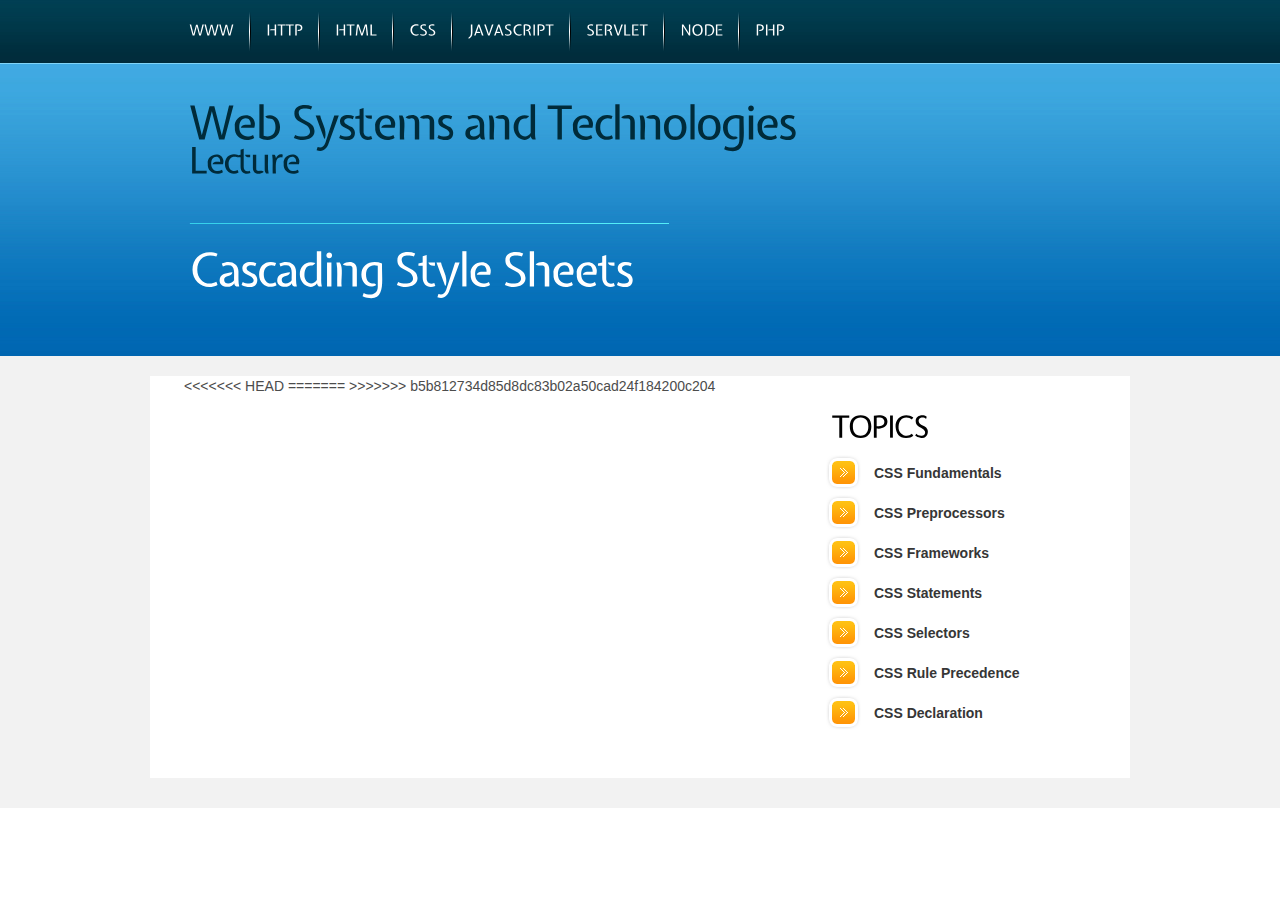
==== commit 4bac4288: "Reorganized css.html information and design layout" ====
--- a/webtek/css.html
+++ b/webtek/css.html
@@ -32,6 +32,7 @@
             <li><a href="css.html">CSS</a></li>
             <li><a href="javascript.html">JavaScript</a></li>
             <li><a href="servlet.html">Servlet</a></li>
+            <li><a href="node.html">Node</a></li>
             <li class="end"><a href="php.html">PHP </a></li>
           </ul>
         </nav>
@@ -69,19 +70,22 @@
                           </ul>
                           </div>
                       </div>
-
+<<<<<<< HEAD
+                     
+=======
+
+>>>>>>> b5b812734d85d8dc83b02a50cad24f184200c204
                       <div id="topic2">
                       <h2>CSS Preprocessors</h2>
                         
                           <button class="accordion"><h6>SASS</h6></button>
                         <div class="panel">
-                        
-                        
+                        <p>Syntactically Awesome Style Sheets</p>
+                          <p>Sass is a scripting language that is interpreted into Cascading Style Sheets (CSS). SassScript is the scripting language itself.</p>
                         </div>
                         <button class="accordion"><h6>LESS</h6></button>
                         <div class="panel">
-                        
-                        
+                        <p>Less is a CSS pre-processor, it extends the CSS language, adding features that allow variables, mixins, functions and many other techniques that allow you to make CSS that is more maintainable, themeable and extendable.</p>
                         </div>
                       </div>
  
@@ -89,18 +93,23 @@
                        <h2>CSS Frameworks</h2>
                         <button class="accordion"><h6>Boostrap</h6></button>
                         <div class="panel">
-                        
+                        <p>Bootstrap is the most popular HTML, CSS, and JS framework for developing responsive, mobile first projects on the web.</p>
                         </div>
                          <button class="accordion"><h6>960 Grid System</h6></button>
                         <div class="panel">
-                        
+                        <p>The 960 Grid System is an effort to streamline web development workflow by providing commonly used dimensions, based on a width of 960 pixels. </p>
                         </div>
                          <button class="accordion"><h6>Materialize</h6></button>
                         <div class="panel">
-                        
+                        <p>A modern responsive front-end framework based on Material Design.</p>
+                            <p>Created and designed by Google</p>
                         </div>
                          <button class="accordion"><h6>Foundation</h6></button>
                         <div class="panel">
+<<<<<<< HEAD
+                         <p>Foundation is a family of responsive front-end frameworks that make it easy to design beautiful responsive websites, apps and emails that look amazing on any device.</p>
+                            <p>Foundation is semantic, readable, flexible, and completely customizable.</p>
+=======
 
                       <div id="topic3">
                         <h2>CSS Preprocessors</h2>
@@ -132,15 +141,12 @@
 
                         <div class="panel">
                             <p>The 960 Grid System is an effort to streamline web development workflow by providing commonly used dimensions, based on a width of 960 pixels. </p>
-                        </div>
-
-                        <button class="accordion"><h5>Materialize</h5></button>
-
-                        <div class="panel">
-                            <p>A modern responsive front-end framework based on Material Design.</p>
-                            <p>Created and designed by Google</p>
-                        </div>
-
+>>>>>>> b5b812734d85d8dc83b02a50cad24f184200c204
+                        </div>
+                        </div>
+
+<<<<<<< HEAD
+=======
                         <button class="accordion"><h5>Foundation</h5></button>
 
                         <div class="panel">
@@ -149,10 +155,11 @@
                         </div>
                       </div>
  
+>>>>>>> b5b812734d85d8dc83b02a50cad24f184200c204
                        <div id="topic4">
-                        <button class="accordion"><h2>CSS Statements</h2></button>
-                        <div class="panel">
-                        <h3>At Rules</h3>
+                       <h2>CSS Statements</h2>
+                        <button class="accordion"><h6>At Rules</h6></button>
+                        <div class="panel">
                         <ul>
                           <li>@charset - character set</li>
                           <li>@document -  target a specific document for CSS</li>
@@ -169,17 +176,17 @@
  
                        <div id="topic5">
                         <h2>CSS Selectors</h2>
-                        <button class="accordion"><h3>Selectors</h3></button>
+                        <button class="accordion"><h6>Selectors</h6></button>
                         <div class="panel">
                         <p>Patterns used to target elements</p>
                         </div>
-                        <button class="accordion"><h3>Selector Syntax</h3></button>
+                        <button class="accordion"><h6>Selector Syntax</h6></button>
                         <div class="panel">
                           <p>Chain of one or more sequences of simple selectors separated by
                           combinators, with one pseudo-element possibly appended to the
                           last sequence</p>
                         </div>
-                        <button class="accordion"><h3>Sequence of Simple Selectors</h3></button>
+                        <button class="accordion"><h6>Sequence of Simple Selectors</h6></button>
                         <div class="panel">
                         <ul>
                           <li>Chain of simple selectors not separated by combinators</li>
@@ -187,112 +194,116 @@
                           <li>Cannot contain other type selectors or universal selectors</li>
                         </ul>
                         </div>
-                        <button class="accordion"><h3>Group of Selectors</h3></button>
+                        <button class="accordion"><h6>Group of Selectors</h6></button>
                         <div class="panel">
                         <p>Comma - separated list of selectors representing the union of
                         all elements selected by each of the selectors in the list</p>
                         </div>
-                        <button class="accordion"><h3>Simple Selectors</h3></button>
-                        <div class="panel">
-                          <h4>type selector</h4>
-                          <h4>universal selector</h4>
-                          <h4>attribute selector</h4>
-                          <h4>class selector</h4>
-                          <h4>ID selector</h4>
-                          <h4 class="accordion">pseudo - class</h4>
-                          <div class="panel">
-                                <h4 class="accordion">dynamic pseudo class</h4>
+                        <button class="accordion"><h6>Simple Selectors</h6></button>
+                        <div class="panel">
+                            <button class="accordion">Type selector</button>
+                            <div class="panel"></div>
+                            <button class="accordion">Universal selector</button>
+                            <div class="panel"></div>
+                            <button class="accordion">Attribute selector</button>
+                            <div class="panel"></div>
+                            <button class="accordion">Class selector</button>
+                            <div class="panel"></div>
+                            <button class="accordion">ID selector</button>
+                            <div class="panel"></div>
+                            <button class="accordion">Pseudo - class</button>
+                            <div class="panel">
+                              <button class="accordion">Dynamic Pseudo - class</button>
                                 <div class="panel">
-                                    <h4 class="accordion">link pseudo - class</h4>
-                                    <div class="panel">
-                                    <ul>
+                                  <button class="accordion">Link Pseudo - class</button>
+                                   <div class="panel">
+                                     <ul>
                                       <li>:link</li>
                                       <li>:visited</li>
                                     </ul>
-                                    </div>
-                                    <h4 class="accordion">user action pseudo - classes</h4>
-                                    <div class="panel">                                    <ul>
+                                   </div>
+                                   <button class="accordion">User Action Pseudo - class</button>
+                                   <div class="panel">
+                                     <ul>
                                       <li>:hover</li>
                                       <li>:active</li>
                                       <li>:focus</li>
                                     </ul>
-                                    </div>
+                                   </div>
                                 </div>
-                                <h4 class="accordion">target pseudo - class</h4>
-                                <div class="panel">
-                                <ul>
-                                  <li>:target [css3]</li>
-                                </ul>
-                                </div>
-                                <h4 class="accordion">language pseudo - class</h4>
-                                <div class="panel">
-                                <ul>
-                                  <li>:lang()</li>
-                                </ul>
-                                </div>
-                                <h4 class="accordion">UI element states pseudo - classes</h4>
-                                <div class="panel">
-                                <ul>
-                                  <li>:enabled [css3]</li>
-                                  <li>:disabled [css3]</li>
-                                  <li>:checked [css3]</li>
-                                  <li>:indeterminate(css3)</li>
-                                </ul>
-                                </div>
-                                <h4 class="accordion">structural pseudo - classes</h4>
-                                <div class="panel">
-                                <ul>
-                                  <li>:root [css3]</li>
-                                  <li>:first-child</li>
-                                  <li>last-child [css3]</li>
-                                  <li>:only-child [css3]</li>
-                                  <li>:nth-child() [css3]</li>
-                                  <li>:nth-last-child() [css3]</li>
-                                  <li>:first-of-type [css3]</li>
-                                  <li>:last-of-type [css3]</li>
-                                  <li>:only-of-type [css3]</li>
-                                  <li>:nth-of-type() [css3]</li>
-                                  <li>:nth-last-of-type() [css3]</li>
-                                  <li>:empty [css3]</li>
-                                </ul>
-                                </div>
-                                <h4 class="accordion">negation pseudo-class</h4>
-                                <div class="panel">
-                                <ul>
-                                  <li>:not() [css3]</li>
-                                </ul>
-                                </div>
-                                </div>
-                            <h4 class="accordion">combinators</h4>
-                            <div class="panel">
-                            <ul>
-                              <li>descendant combinators (whitespace, i.e., space, tab, line feed
-                                carriage return, form feed)</li>
-                              <li>child combinator(>)</li>
-                                <h4 class="accordion">sibling combinators</h4>
-                                <div class="panel">
-                                <ul>
-                                  <li>adjacent sibling combinator (+)</li>
-                                  <li>general sibling combinator (~) [css3]</li>
-                                </ul>
-                                </div>
-                                <h4 class="accordion">pseudo - elements</h4>
-                                <div class="panel">
-                                <ul>
-                                  <li>::first-letter [css3], :first-letter</li>
-                                  <li>::first-line [css3], :first-line</li>
-                                  <li>::before [css3], :before</li>
-                                  <li>::after [css3], :after</li>
-                                </ul>
-                                </div>
-                                </div>
-                          </div>
-                      </div>
-
- 
+                                <button class="accordion">Target Pseudo - class</button>
+                                   <div class="panel">
+                                     <ul>
+                                      <li>:target<sup>CSS3</sup></li>
+                                    </ul>
+                                   </div>
+                                <button class="accordion">Language Pseudo - class</button>
+                                   <div class="panel">
+                                     <ul>
+                                       <li>:lang()</li>
+                                    </ul>
+                                   </div>
+                                <button class="accordion">UI Element States Pseudo - class</button>
+                                   <div class="panel">
+                                     <ul>
+                                        <li>:enabled <sup>CSS3</sup></li>
+                                        <li>:disabled <sup>CSS3</sup></li>
+                                        <li>:checked <sup>CSS3</sup></li>
+                                        <li>:indeterminate<sup>CSS3</sup></li>
+                                    </ul>
+                                   </div>
+                                <button class="accordion">Structural Pseudo - class</button>
+                                   <div class="panel">
+                                     <ul>
+                                        <li>:root <sup>CSS3</sup></li>
+                                        <li>:first-child</li>
+                                        <li>last-child <sup>CSS3</sup></li>
+                                        <li>:only-child <sup>CSS3</sup></li>
+                                        <li>:nth-child() <sup>CSS3</sup></li>
+                                        <li>:nth-last-child() <sup>CSS3</sup></li>
+                                        <li>:first-of-type <sup>CSS3</sup></li>
+                                        <li>:last-of-type <sup>CSS3</sup></li>
+                                        <li>:only-of-type <sup>CSS3</sup></li>
+                                        <li>:nth-of-type() <sup>CSS3</sup></li>
+                                        <li>:nth-last-of-type() <sup>CSS3</sup></li>
+                                        <li>:empty <sup>CSS3</sup></li>
+                                    </ul>
+                                   </div>
+                                <button class="accordion">Negation Pseudo - class</button>
+                                   <div class="panel">
+                                     <ul>
+                                       <li>:not()<sup>CSS3</sup></li>
+                                    </ul>
+                                   </div>
+                                   </div>
+                                 <button class="accordion">Combinators</button>
+                                   <div class="panel">
+                                        <button class="accordion">Descendant Combinators</button>
+                                           <div class="panel">
+                                             Whitespace. i.e., space, tab, line feed carriage return, form feed
+                                           </div>
+                                         <button class="accordion">Sibling Combinators</button>
+                                           <div class="panel">
+                                             <ul>
+                                              <li>Adjacent Sibling Combinator (+)</li>
+                                              <li>General Sibling Combinator (~) [css3]</li>
+                                            </ul>
+                                           </div>
+                                        <button class="accordion">Pseudo Elements</button>
+                                           <div class="panel">
+                                             <ul>
+                                              <li>::first-letter [css3], :first-letter</li>
+                                              <li>::first-line [css3], :first-line</li>
+                                              <li>::before [css3], :before</li>
+                                              <li>::after [css3], :after</li>
+                                            </ul>
+                                           </div>
+                                   </div>
+                            </div>
+                        </div>
                       <div id="topic6">
                         <h2>CSS Rule Precedence</h2>
-                        <button class="accordion"><h3>By origin and importance</h3></button>
+                        <button class="accordion"><h6>By origin and importance</h6></button>
                         <div class="panel">
                             <ul>
                               <li>user agent important declarations</li>
@@ -303,7 +314,7 @@
                               <li>user agent normal declarations</li>
                             </ul>
                         </div>
-                        <button class="accordion"><h3>By specifity</h3></button>
+                        <button class="accordion"><h6>By specifity</h6></button>
                         <div class="panel">
                             <ul>
                               <li>inline style</li>
@@ -312,15 +323,16 @@
                               <li>number of type selectors and pseudo - elements</li>
                             </ul>
                         </div>
-                        <button class="accordion"><h3>By order</h3></button>
+                        <button class="accordion"><h6>By order</h6></button>
                       </div>
                       <div id="topic7">
-                      <button class="accordion"><h2> CSS Declaration</h2></button>
+                      <h2> CSS Declaration</h2>
+                      <button class="accordion"><h6> CSS Declaration</h6></button>
                       <div class="panel">
                       <p> Surrounded by curly braces and consist of property name and a value separated by a colon, declaration blocks are separated by semicolons.</p>
-                      <button class="accordion"><h3> Declaration Block </h3></button>
+                      <button class="accordion">Declaration Block</button>
                       <div class="panel">
-                      <button class="accordion"><h4> Properties </h4></button>              
+                      <button class="accordion">Properties</button>              
                       <div class="panel">
                       <ul>
                         <li>Margins, borders, padding</li>
@@ -332,7 +344,7 @@
                         <li>Miscellaneous</li>
                       </ul>
                       </div>
-                      <button class="accordion"><h4> Values </h4></button>
+                      <button class="accordion">Values</button>
                       <div class="panel">
                       <ul>
                         <li>Keywords</li>
@@ -363,7 +375,7 @@
                           <li><a href="#" class="content4">CSS Statements</a></li>
                           <li><a href="#" class="content5">CSS Selectors</a></li>
                           <li><a href="#" class="content6">CSS Rule Precedence</a></li>
-                          <li><a href="#" class="content8">CSS Declaration</a></li>
+                          <li><a href="#" class="content7">CSS Declaration</a></li>
                       </ul>
                     </article>
                   </div>
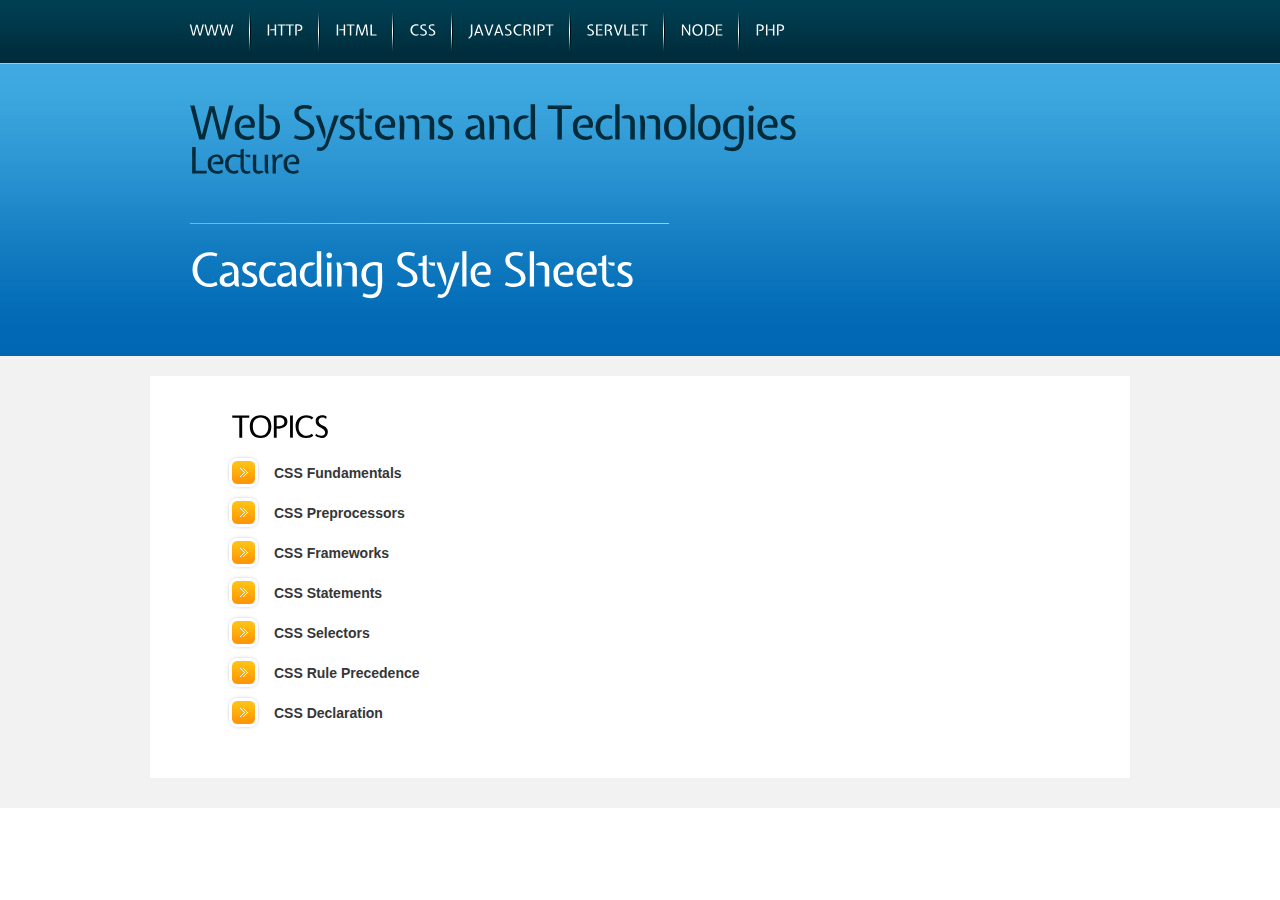
==== commit 396a6fb6: "Last revision of css.html" ====
--- a/webtek/css.html
+++ b/webtek/css.html
@@ -70,17 +70,13 @@
                           </ul>
                           </div>
                       </div>
-<<<<<<< HEAD
-                     
-=======
 
->>>>>>> b5b812734d85d8dc83b02a50cad24f184200c204
                       <div id="topic2">
                       <h2>CSS Preprocessors</h2>
                         
-                          <button class="accordion"><h6>SASS</h6></button>
-                        <div class="panel">
-                        <p>Syntactically Awesome Style Sheets</p>
+                        <button class="accordion"><h6>SASS</h6></button>
+                        <div class="panel">
+                          <p>Syntactically Awesome Style Sheets</p>
                           <p>Sass is a scripting language that is interpreted into Cascading Style Sheets (CSS). SassScript is the scripting language itself.</p>
                         </div>
                         <button class="accordion"><h6>LESS</h6></button>
@@ -106,56 +102,11 @@
                         </div>
                          <button class="accordion"><h6>Foundation</h6></button>
                         <div class="panel">
-<<<<<<< HEAD
                          <p>Foundation is a family of responsive front-end frameworks that make it easy to design beautiful responsive websites, apps and emails that look amazing on any device.</p>
                             <p>Foundation is semantic, readable, flexible, and completely customizable.</p>
-=======
-
-                      <div id="topic3">
-                        <h2>CSS Preprocessors</h2>
-
-                        <button class="accordion"><h5>Sass</h5></button>
-
-                        <div class="panel">
-                          <p>Syntactically Awesome Style Sheets</p>
-                          <p>Sass is a scripting language that is interpreted into Cascading Style Sheets (CSS). SassScript is the scripting language itself.</p>
-                        </div>
-
-                         <button class="accordion"><h5>Less</h5></button>
-
-                        <div class="panel">
-                          <p>Less is a CSS pre-processor, it extends the CSS language, adding features that allow variables, mixins, functions and many other techniques that allow you to make CSS that is more maintainable, themeable and extendable.</p>
-                        </div>
-                      </div>
- 
-                       <div id="topic4">
-                        <h3>CSS Frameworks</h3>
-
-                        <button class="accordion"><h5>Bootstrap</h5></button>
-
-                        <div class="panel">
-                            <p>Bootstrap is the most popular HTML, CSS, and JS framework for developing responsive, mobile first projects on the web.</p>
-                        </div>
-
-                        <button class="accordion"><h5>960 Grid System</h5></button>
-
-                        <div class="panel">
-                            <p>The 960 Grid System is an effort to streamline web development workflow by providing commonly used dimensions, based on a width of 960 pixels. </p>
->>>>>>> b5b812734d85d8dc83b02a50cad24f184200c204
-                        </div>
-                        </div>
-
-<<<<<<< HEAD
-=======
-                        <button class="accordion"><h5>Foundation</h5></button>
-
-                        <div class="panel">
-                            <p>Foundation is a family of responsive front-end frameworks that make it easy to design beautiful responsive websites, apps and emails that look amazing on any device.</p>
-                            <p>Foundation is semantic, readable, flexible, and completely customizable.</p>
-                        </div>
-                      </div>
- 
->>>>>>> b5b812734d85d8dc83b02a50cad24f184200c204
+                        </div>
+                        </div>
+                    
                        <div id="topic4">
                        <h2>CSS Statements</h2>
                         <button class="accordion"><h6>At Rules</h6></button>
@@ -300,7 +251,7 @@
                                            </div>
                                    </div>
                             </div>
-                        </div>
+                     </div>
                       <div id="topic6">
                         <h2>CSS Rule Precedence</h2>
                         <button class="accordion"><h6>By origin and importance</h6></button>
@@ -325,6 +276,7 @@
                         </div>
                         <button class="accordion"><h6>By order</h6></button>
                       </div>
+
                       <div id="topic7">
                       <h2> CSS Declaration</h2>
                       <button class="accordion"><h6> CSS Declaration</h6></button>
